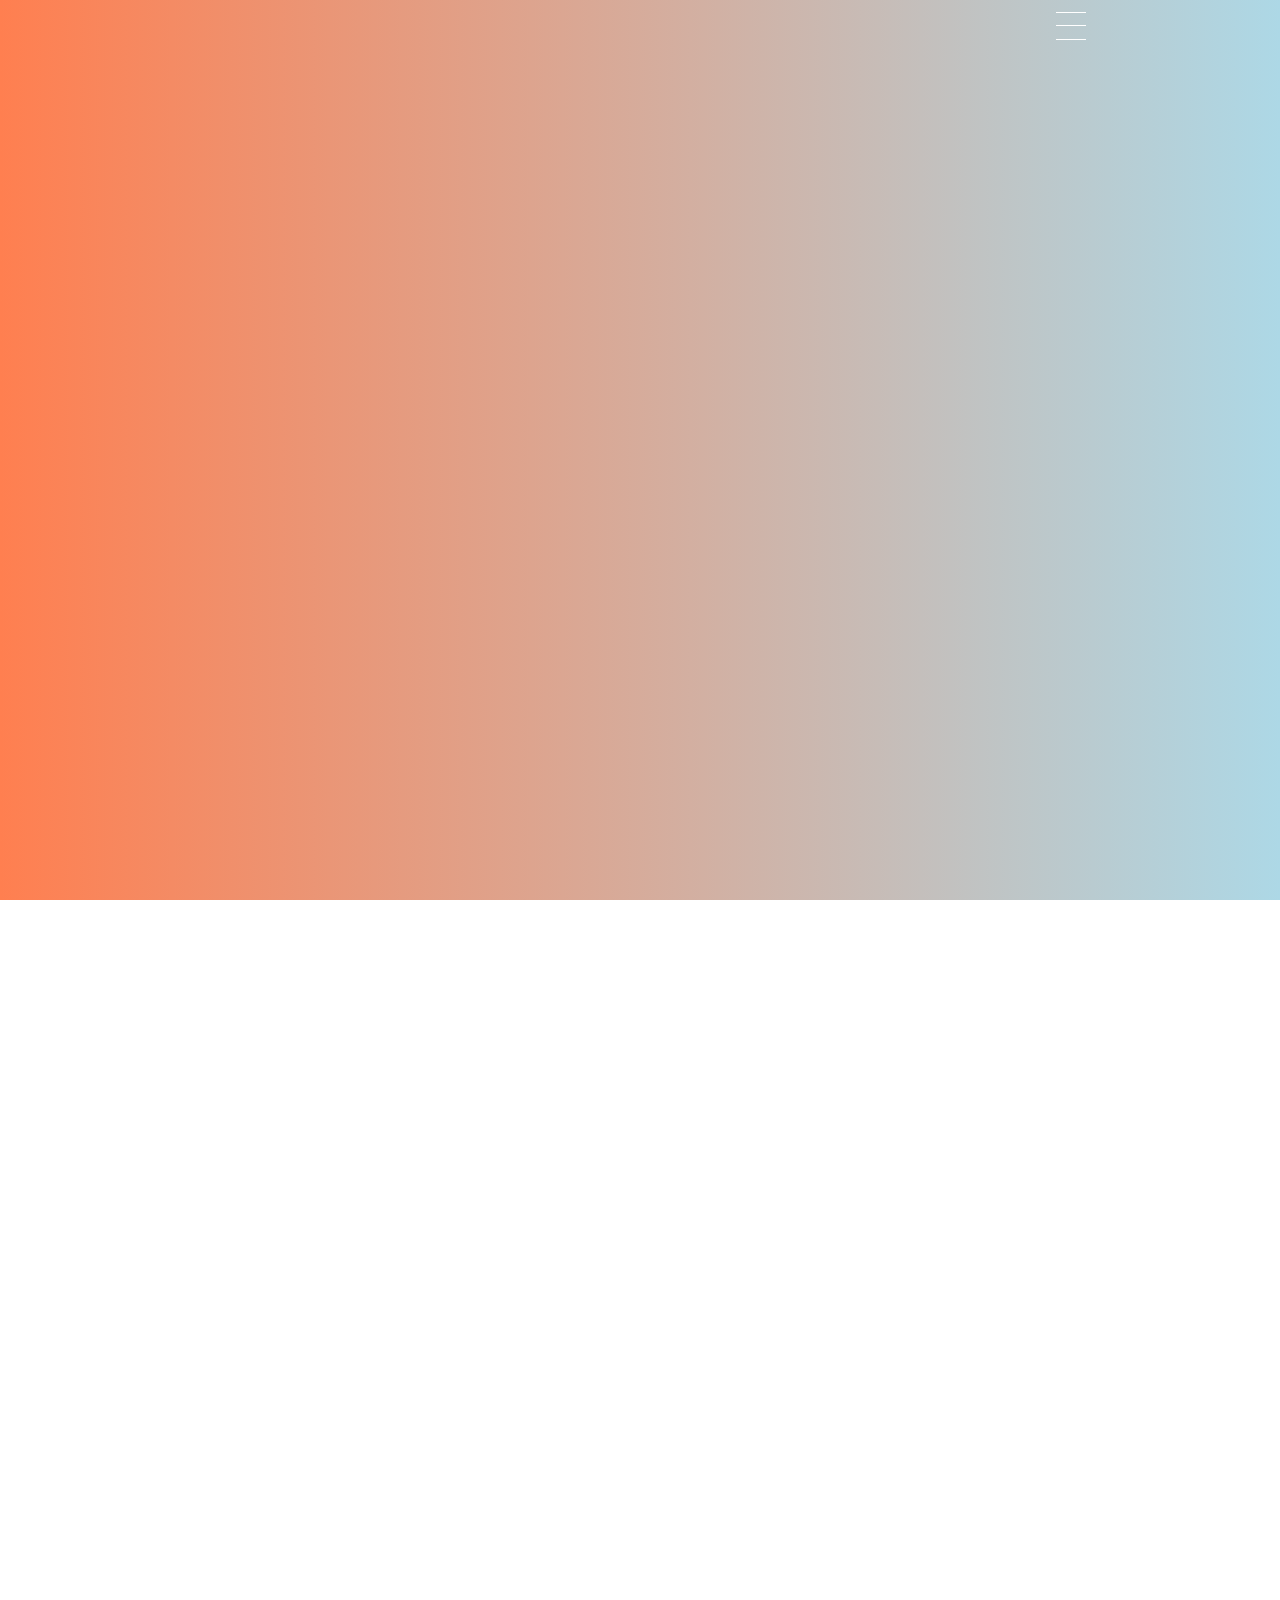
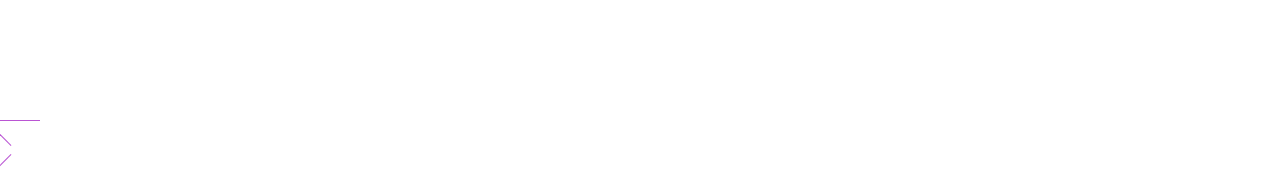
==== dickin/index.html @ 0a477773 "Rename son.html to index.html" ====
<!DOCTYPE html>
<html lang="en">
<head>
  <meta charset="UTF-8">
  <meta http-equiv="X-UA-Compatible" content="IE=edge">
  <meta name="viewport" content="width=device-width, initial-scale=1.0">
  <title>Document</title>
  <link rel="stylesheet" href="style.css">
  <link href="https://fonts.googleapis.com/css2?family=Prompt:ital,wght@0,200;0,300;0,400;0,500;1,100&display=swap" rel="stylesheet">
  <link rel="preconnect" href="https://fonts.gstatic.com">
</head>
<body>
  <header>
    <div class="nav-bar">
      <div class="logo"></div>
      <div class="nav-right">
        <div>
          <input type="search" name="search" id="search">
        </div>
        <div class="hamb">
          <span></span>
          <span></span>
          <span></span>
        </div>
      </div>
    </div>
    <div class="video"></div>
    <div class="menu">
      <div class="language">
        <span class="lang-active">HUN</span>
        <span>ENG</span>
      </div>
      <ul class="menu-list">
        <li class="menu-items">rólunk</li>
        <li class="menu-items">szolgáltatásaink</li>
        <li class="menu-items">brand and innovation</li>
        <li class="menu-items">marketing operation</li>
        <li class="menu-items">coaching for creative minds</li>
        <li class="menu-items">blog</li>
        <li class="menu-items">kapcsolat</li>
      </ul>
    </div>
  </header>
  <div class="content">
    <div class="item pic"></div>
    <div class="item"></div>
    <div class="item pic"></div>
    <div class="item"></div>
    <div class="item"></div>
    <div class="item"></div>
  </div>

  <div class="section">
    <div class="arrow"></div>
  </div>
  <script src="dickinson.js"></script>
</body>
</html>
---- dickin/style.css ----
/* http://meyerweb.com/eric/tools/css/reset/ 
   v2.0 | 20110126
   License: none (public domain)
*/

html, body, div, span, applet, object, iframe,
h1, h2, h3, h4, h5, h6, p, blockquote, pre,
a, abbr, acronym, address, big, cite, code,
del, dfn, em, img, ins, kbd, q, s, samp,
small, strike, strong, sub, sup, tt, var,
b, u, i, center,
dl, dt, dd, ol, ul, li,
fieldset, form, label, legend,
table, caption, tbody, tfoot, thead, tr, th, td,
article, aside, canvas, details, embed, 
figure, figcaption, footer, header, hgroup, 
menu, nav, output, ruby, section, summary,
time, mark, audio, video {
	margin: 0;
	padding: 0;
	border: 0;
	font-size: 100%;
	font: inherit;
	font-family: 'Prompt', sans-serif;
	vertical-align: baseline;
}
/* HTML5 display-role reset for older browsers */
article, aside, details, figcaption, figure, 
footer, header, hgroup, menu, nav, section {
	display: block;
}
body {
	line-height: 1;
}
ol, ul {
	list-style: none;
}
blockquote, q {
	quotes: none;
}
blockquote:before, blockquote:after,
q:before, q:after {
	content: '';
	content: none;
}
table {
	border-collapse: collapse;
	border-spacing: 0;
}

/* saját kód */

body {
	overflow-x: hidden;
}

.nav-bar {
	position: absolute;
	top: 0;
	width: 100%;
	display: grid;
	grid-template-columns: repeat(2, 1fr);
	justify-items: center;
	padding: 10px;
}

.nav-right { 
	position: relative;
	display: flex;
	align-items: center;
	z-index: 9;
}

input[type="search"] {
	background: url(./magnify.svg) no-repeat;
	background-size: 1rem;
	background-position: 98% 50%;
	padding: 0.25rem;
	border: none;
	border-radius: 0;
	background-color: transparent;
	height: 2rem;
	color: white;
}

input[type="search"]:focus-visible {
	border: none;
}

.hamb {
	display: flex;
	flex-direction: column;
	justify-content: space-between;
	cursor: pointer;
	height: 90%;
}

.hamb span {
	display: block;
	width: 30px;
	height: 1px;
	background-color: white;
	margin-left: 1rem;
}

label {
	position: absolute;
	top: 0;
	right: 0;
	width: 50%;
	height: 50%;
}

.menu {
	position: absolute;
	top: 0;
	right: 0;
	height: 900px;
	width: calc(80/192 * 100%);
	background-color: #011F3F;
	transform: translateX(100%);
	transition: all 1s ease-in-out;
}

.active {
	transform: translateX(0);
}

.passive {
	transform: translateX(calc(-80/192 * 100%));
}

.language {
	padding: 10px;
	font-size: 16px;
	color: white;
	margin-top: 10px;
	margin-left: calc(66/1920*100%);
}

.language span:first-of-type::after {
	content: '';
	display: inline-block;
	width: 1px;
	background-color: white;
	height: 13px;
	margin-left: 5px;
	margin-right: 5px;
}

.lang-active {
	font-weight: bold;
}

html {
	scroll-behavior: smooth;
}

.video {
	width: 100%;
	height: 900px;
	background-image: linear-gradient(to right, coral, lightblue);
	transition: all 1s ease-in-out	;
}

.content {
	max-width: 1200px;
	margin: 0 auto;
	gap: 20px;
	display: grid;
	grid-template-columns: repeat(3, 400px);
}

.item {
	background: 011F3F;
	height: 400px;
}

.pic {
	border-radius: 100% 0 0 0;
}

.arrow {
	background: mediumorchid;
	width: 40px;
	height: 1px;
}

.arrow::before, .arrow::after {
	content: '';
	display: block;
	background: mediumorchid;
	width: 1px;
	height: 30px;
	transform: rotateZ(45deg);
}

.arrow::before {
	transform: rotateZ(-45deg);
}

.fa {
	color: white;
}

.menu-list {
	margin-left: calc(66/1920*100%);
	margin-top: 40px;
}

.menu-items {
	text-transform: uppercase;
	padding-left: 10px;
	color: #6DBDC6;
	font-size: 20px;
	font-weight: 500;
	margin-bottom: 3rem;
}
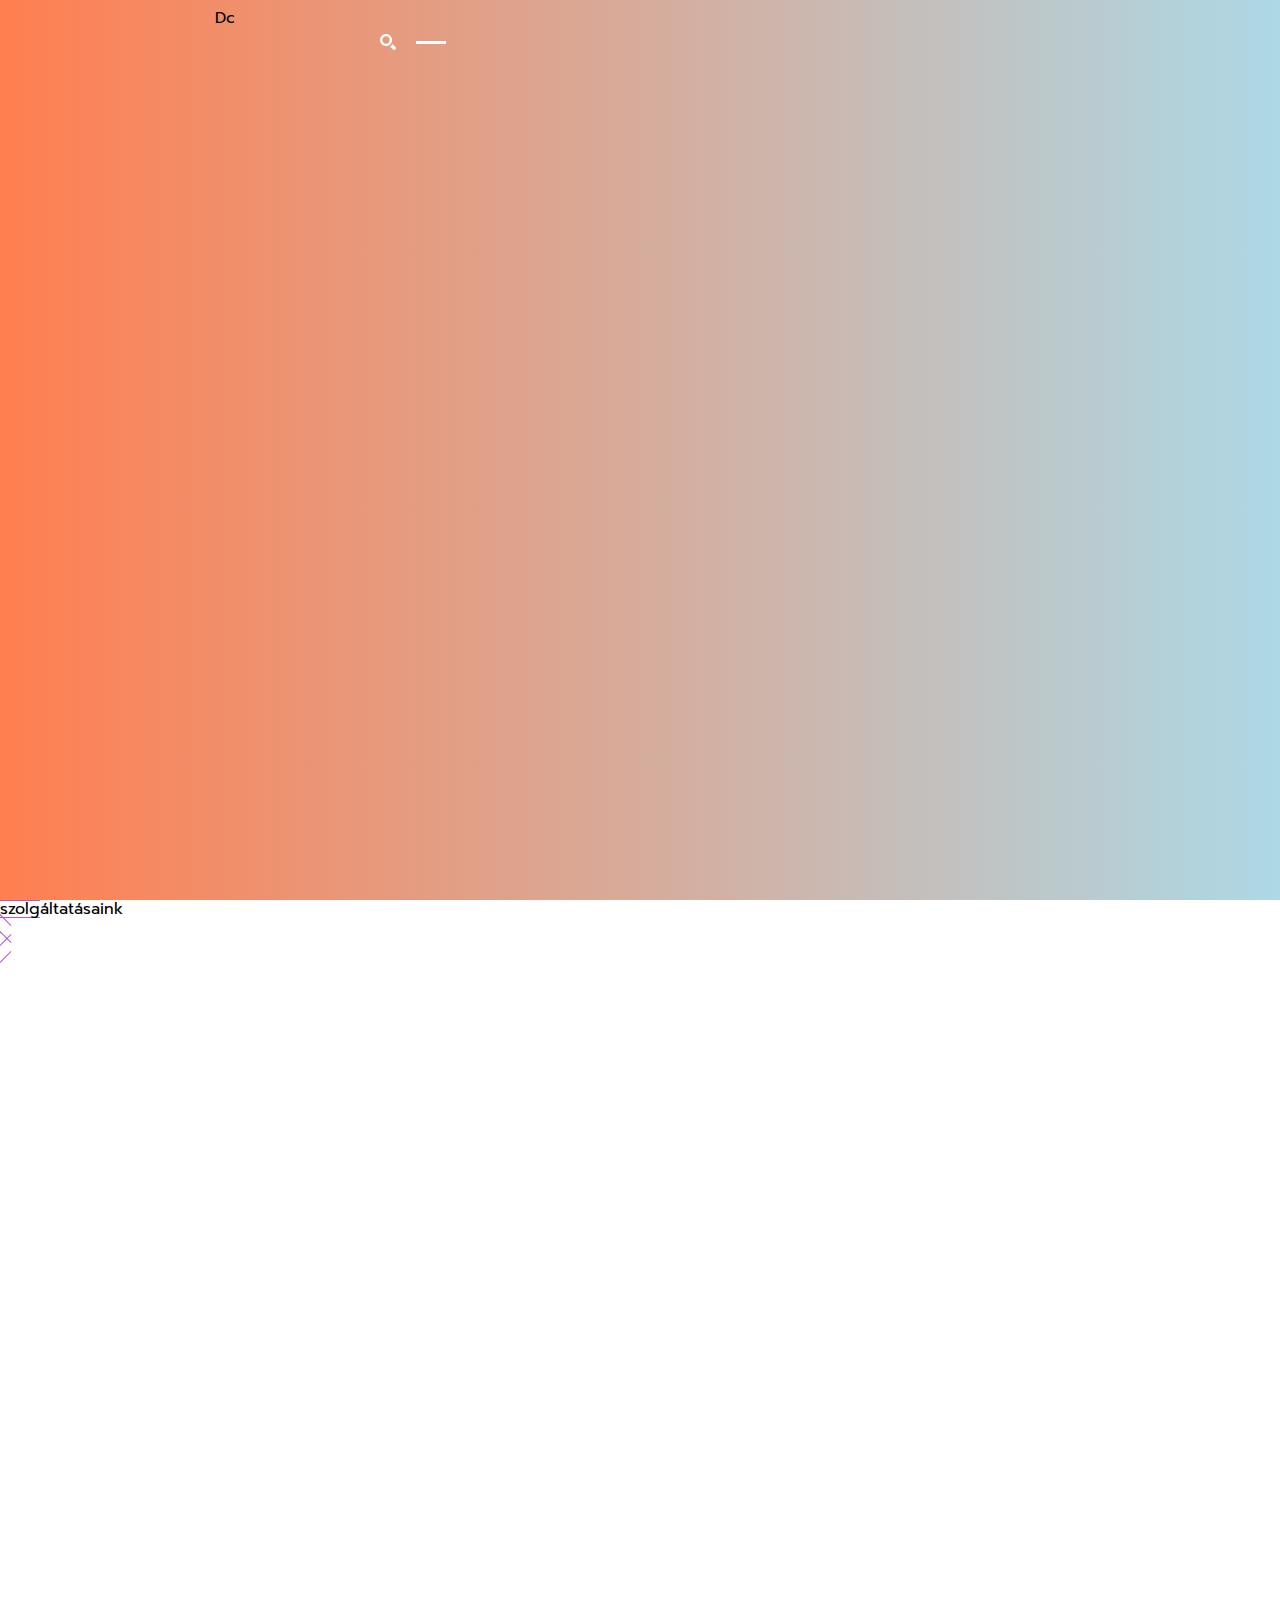
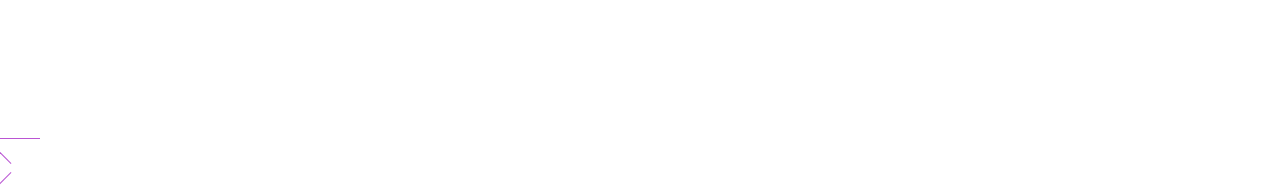
==== commit f00f2dab: "Update index.html" ====
--- a/dickin/index.html
+++ b/dickin/index.html
@@ -12,15 +12,17 @@
 <body>
   <header>
     <div class="nav-bar">
-      <div class="logo"></div>
-      <div class="nav-right">
-        <div>
-          <input type="search" name="search" id="search">
-        </div>
-        <div class="hamb">
-          <span></span>
-          <span></span>
-          <span></span>
+      <div class="nav-holder">
+        <div class="logo">Dc</div>
+        <div class="nav-right">
+          <div>
+            <input type="search" name="search" id="search">
+          </div>
+          <div class="hamb">
+            <span></span>
+            <span></span>
+            <span></span>
+          </div>
         </div>
       </div>
     </div>
@@ -33,14 +35,27 @@
       <ul class="menu-list">
         <li class="menu-items">rólunk</li>
         <li class="menu-items">szolgáltatásaink</li>
-        <li class="menu-items">brand and innovation</li>
-        <li class="menu-items">marketing operation</li>
-        <li class="menu-items">coaching for creative minds</li>
+        <li class="menu-items"><div class="arrow"></div>brand and innovation</li>
+        <li class="menu-items"><div class="arrow"></div>marketing operation</li>
+        <li class="menu-items"><div class="arrow"></div>coaching for creative minds</li>
         <li class="menu-items">blog</li>
         <li class="menu-items">kapcsolat</li>
       </ul>
+      <ul class="rules">
+        <li class="rules-item"><a href="#">Felhasználói adatkezelés tájékoztató</a></li>
+        <li class="rules-item"><a href="#">Jogi nyilatkozat</a></li>
+      </ul>
     </div>
   </header>
+  <div class="slide">
+    <div class="arrow-holder">
+      <div class="arrow reverse-arrow"></div>
+    </div>
+    <div class="slide-content">szolgáltatásaink</div>
+    <div class="arrow-holder">
+      <div class="arrow no-mr"></div>
+    </div>
+  </div>
   <div class="content">
     <div class="item pic"></div>
     <div class="item"></div>
@@ -49,9 +64,8 @@
     <div class="item"></div>
     <div class="item"></div>
   </div>
-
   <div class="section">
-    <div class="arrow"></div>
+    <div class="arrow long-arrow"></div>
   </div>
   <script src="dickinson.js"></script>
 </body>
